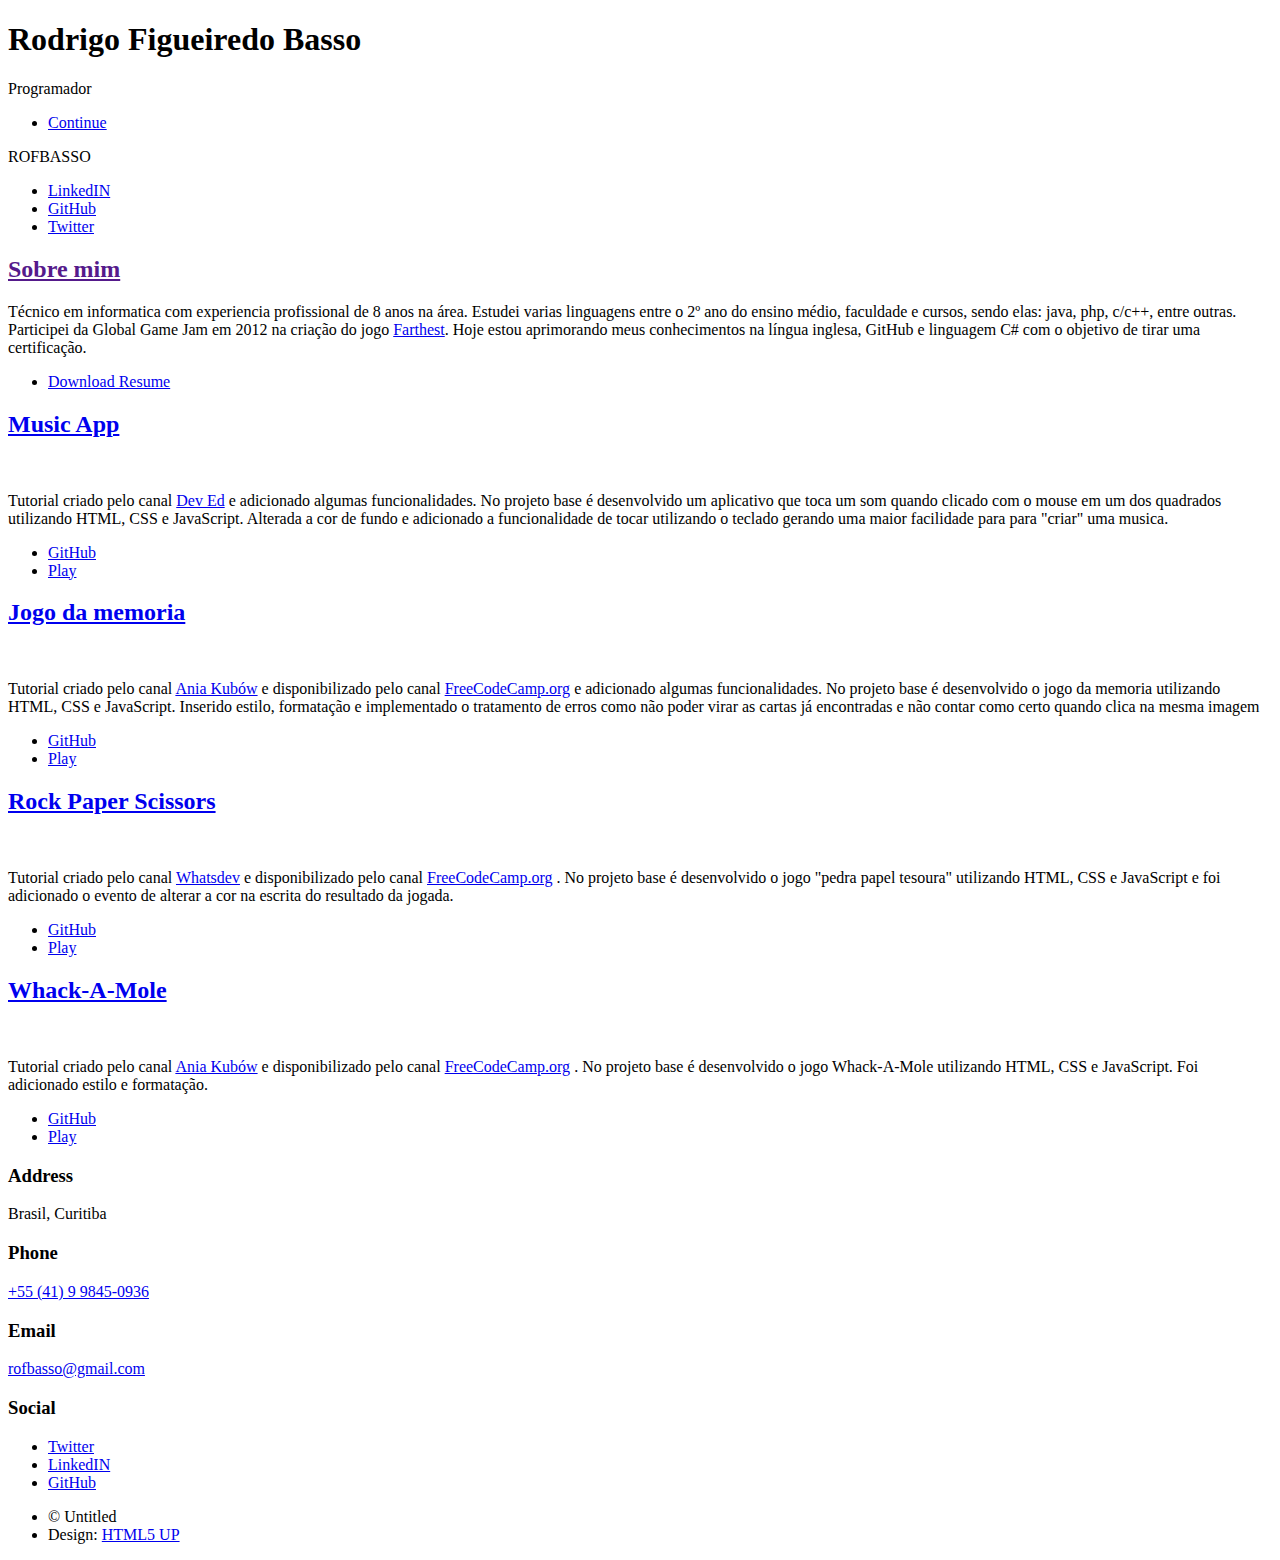
==== index.html @ c05821d5 "Add files via upload" ====
<!DOCTYPE html>
<!--
	Massively by HTML5 UP
	html5up.net | @ajlkn
	Free for personal and commercial use under the CCA 3.0 license (html5up.net/license)
-->
<html>
  <head>
    <title>ROFBASSO Portfolio</title>
    <meta charset="utf-8" />
    <meta
      name="viewport"
      content="width=device-width, initial-scale=1, user-scalable=no"
    />
    <link rel="stylesheet" href="assets/css/main.css" />
    <noscript
      ><link rel="stylesheet" href="assets/css/noscript.css"
    /></noscript>
  </head>
  <body class="is-preload">
    <!-- Wrapper -->
    <div id="wrapper" class="fade-in">
      <!-- Intro -->
      <div id="intro">
        <h1>Rodrigo Figueiredo Basso</h1>
        <p>
          Programador
        </p>
        <ul class="actions">
          <li>
            <a
              href="#header"
              class="button icon solid solo fa-arrow-down scrolly"
              >Continue</a
            >
          </li>
        </ul>
      </div>

      <!-- Header -->
      <header id="header">
        <a class="logo">ROFBASSO</a>
      </header>

      <!-- Nav -->
      <nav id="nav">
        <ul class="icons">
          <li>
            <a
              href="https://www.linkedin.com/in/rofbasso/"
              class="icon brands fa-linkedin"
              target="_blank"
              ><span class="label">LinkedIN</span></a
            >
          </li>
          <li>
            <a
              href="https://www.github.com/rofbasso/"
              class="icon brands fa-github"
              target="_blank"
              ><span class="label">GitHub</span></a
            >
          </li>
          <li>
            <a
              href="https://twitter.com/rofbasso"
              class="icon brands fa-twitter"
              target="_blank"
              ><span class="label">Twitter</span></a
            >
          </li>
        </ul>
      </nav>

      <!-- Main -->
      <div id="main">
        <!-- Featured Post -->
        <article class="post featured">
          <header class="major">
            <h2>
              <a href="">Sobre mim</a>
            </h2>
            <p>
              Técnico em informatica com experiencia profissional de 8 anos na
              área. Estudei varias linguagens entre o 2º ano do ensino médio,
              faculdade e cursos, sendo elas: java, php, c/c++, entre outras.
              Participei da Global Game Jam em 2012 na criação do jogo
              <a
                href="http://archive.globalgamejam.org/2012/farthest"
                target="_blank"
                >Farthest</a
              >. Hoje estou aprimorando meus conhecimentos na língua inglesa,
              GitHub e linguagem C# com o objetivo de tirar uma certificação.
            </p>
            <ul class="actions special">
              <li>
                <a
                  href="/Rodrigo Figueiredo Basso.pdf"
                  class="button"
                  download=""
                  >Download Resume</a
                >
              </li>
            </ul>
          </header>
        </article>

        <!-- Posts -->
        <section class="posts">
          <article>
            <header>
              <h2>
                <a href="#">Music App</a>
              </h2>
            </header>
            <a
              href="projects/Music App/index.html"
              target="_blank"
              class="image fit"
              ><img src="images/MusicApp.JPG" alt=""
            /></a>
            <p>
              Tutorial criado pelo canal
              <a
                href="https://www.youtube.com/channel/UClb90NQQcskPUGDIXsQEz5Q"
                target="_blank"
                >Dev Ed</a
              >
              e adicionado algumas funcionalidades. No projeto base é
              desenvolvido um aplicativo que toca um som quando clicado com o
              mouse em um dos quadrados utilizando HTML, CSS e JavaScript.
              Alterada a cor de fundo e adicionado a funcionalidade de tocar
              utilizando o teclado gerando uma maior facilidade para para
              "criar" uma musica.
            </p>
            <ul class="actions special">
              <li>
                <a
                  href="https://github.com/rofbasso/Portfolio/tree/master/Music%20App"
                  class="button"
                  target="_blank"
                  >GitHub</a
                >
              </li>
              <li>
                <a
                  href="projects/Music App/index.html"
                  class="button"
                  target="_blank"
                  >Play</a
                >
              </li>
            </ul>
          </article>
          <article>
            <header>
              <h2>
                <a href="#">Jogo da memoria</a>
              </h2>
            </header>
            <a
              href="projects/Jogo da memoria/index.html"
              target="_blank"
              class="image fit"
              ><img src="images/JogoDaMemoria.JPG" alt=""
            /></a>
            <p>
              Tutorial criado pelo canal
              <a
                href="https://www.youtube.com/channel/UC5DNytAJ6_FISueUfzZCVsw"
                target="_blank"
                >Ania Kubów</a
              >
              e disponibilizado pelo canal
              <a
                href="https://www.youtube.com/channel/UC8butISFwT-Wl7EV0hUK0BQ"
                target="_blank"
                >FreeCodeCamp.org</a
              >
              e adicionado algumas funcionalidades. No projeto base é
              desenvolvido o jogo da memoria utilizando HTML, CSS e JavaScript.
              Inserido estilo, formatação e implementado o tratamento de erros
              como não poder virar as cartas já encontradas e não contar como
              certo quando clica na mesma imagem
            </p>
            <ul class="actions special">
              <li>
                <a
                  href="https://github.com/rofbasso/Portfolio/tree/master/Jogo%20da%20memoria"
                  class="button"
                  >GitHub</a
                >
              </li>
              <li>
                <a
                  href="projects/Jogo da memoria/index.html"
                  class="button"
                  target="_blank"
                  >Play</a
                >
              </li>
            </ul>
          </article>
          <article>
            <header>
              <h2>
                <a href="#">Rock Paper Scissors</a>
              </h2>
            </header>
            <a
              href="projects/Rock Paper Scissors/index.html"
              target="_blank"
              class="image fit"
              ><img src="images/RockPaperScissors.JPG" alt=""
            /></a>
            <p>
              Tutorial criado pelo canal
              <a
                href="https://www.youtube.com/channel/UC0tRdbXVDbhaRvZPKsRgmxg"
                target="_blank"
                >Whatsdev</a
              >
              e disponibilizado pelo canal
              <a
                href="https://www.youtube.com/channel/UC8butISFwT-Wl7EV0hUK0BQ"
                target="_blank"
                >FreeCodeCamp.org</a
              >
              . No projeto base é desenvolvido o jogo "pedra papel tesoura"
              utilizando HTML, CSS e JavaScript e foi adicionado o evento de
              alterar a cor na escrita do resultado da jogada.
            </p>
            <ul class="actions special">
              <li>
                <a
                  href="https://github.com/rofbasso/Portfolio/tree/master/Jogo%20da%20memoria"
                  class="button"
                  target="_blank"
                  >GitHub</a
                >
              </li>
              <li>
                <a
                  href="projects/Rock Paper Scissors/index.html"
                  class="button"
                  target="_blank"
                  >Play</a
                >
              </li>
            </ul>
          </article>

          <article>
            <header>
              <h2>
                <a href="#">Whack-A-Mole</a>
              </h2>
            </header>
            <a
              href="projects/Whack-A-Mole/index.html"
              target="_blank"
              class="image fit"
              ><img src="images/WhackAMole.JPG" alt=""
            /></a>
            <p>
              Tutorial criado pelo canal
              <a
                href="https://www.youtube.com/channel/UC5DNytAJ6_FISueUfzZCVsw"
                target="_blank"
                >Ania Kubów</a
              >
              e disponibilizado pelo canal
              <a
                href="https://www.youtube.com/channel/UC8butISFwT-Wl7EV0hUK0BQ"
                target="_blank"
                >FreeCodeCamp.org</a
              >
              . No projeto base é desenvolvido o jogo Whack-A-Mole utilizando
              HTML, CSS e JavaScript. Foi adicionado estilo e formatação.
            </p>
            <ul class="actions special">
              <li>
                <a
                  href="https://github.com/rofbasso/Portfolio/tree/master/Whack-A-Mole"
                  class="button"
                  >GitHub</a
                >
              </li>
              <li>
                <a
                  href="projects/Whack-A-Mole/index.html"
                  class="button"
                  target="_blank"
                  >Play</a
                >
              </li>
            </ul>
          </article>
        </section>
      </div>

      <!-- Footer -->
      <footer id="footer">
        <section class="split contact">
          <section class="alt">
            <h3>Address</h3>
            <p>
              Brasil, Curitiba
            </p>
          </section>
          <section>
            <h3>Phone</h3>
            <p><a href="#">+55 (41) 9 9845-0936</a></p>
          </section>
          <section>
            <h3>Email</h3>
            <p><a href="#">rofbasso@gmail.com</a></p>
          </section>
          <section>
            <h3>Social</h3>
            <ul class="icons alt">
              <li>
                <a
                  href="https://twitter.com/rofbasso"
                  class="icon brands alt fa-twitter"
                  target="_blank"
                  ><span class="label">Twitter</span></a
                >
              </li>
              <li>
                <a
                  href="https://www.linkedin.com/in/rofbasso/"
                  class="icon brands alt fa-linkedin"
                  target="_blank"
                  ><span class="label">LinkedIN</span></a
                >
              </li>
              <li>
                <a
                  href="https://www.github.com/rofbasso/"
                  class="icon brands alt fa-github"
                  target="_blank"
                  ><span class="label">GitHub</span></a
                >
              </li>
            </ul>
          </section>
        </section>
      </footer>

      <!-- Copyright -->
      <div id="copyright">
        <ul>
          <li>&copy; Untitled</li>
          <li>Design: <a href="https://html5up.net">HTML5 UP</a></li>
        </ul>
      </div>
    </div>

    <!-- Scripts -->
    <script src="assets/js/jquery.min.js"></script>
    <script src="assets/js/jquery.scrollex.min.js"></script>
    <script src="assets/js/jquery.scrolly.min.js"></script>
    <script src="assets/js/browser.min.js"></script>
    <script src="assets/js/breakpoints.min.js"></script>
    <script src="assets/js/util.js"></script>
    <script src="assets/js/main.js"></script>
  </body>
</html>
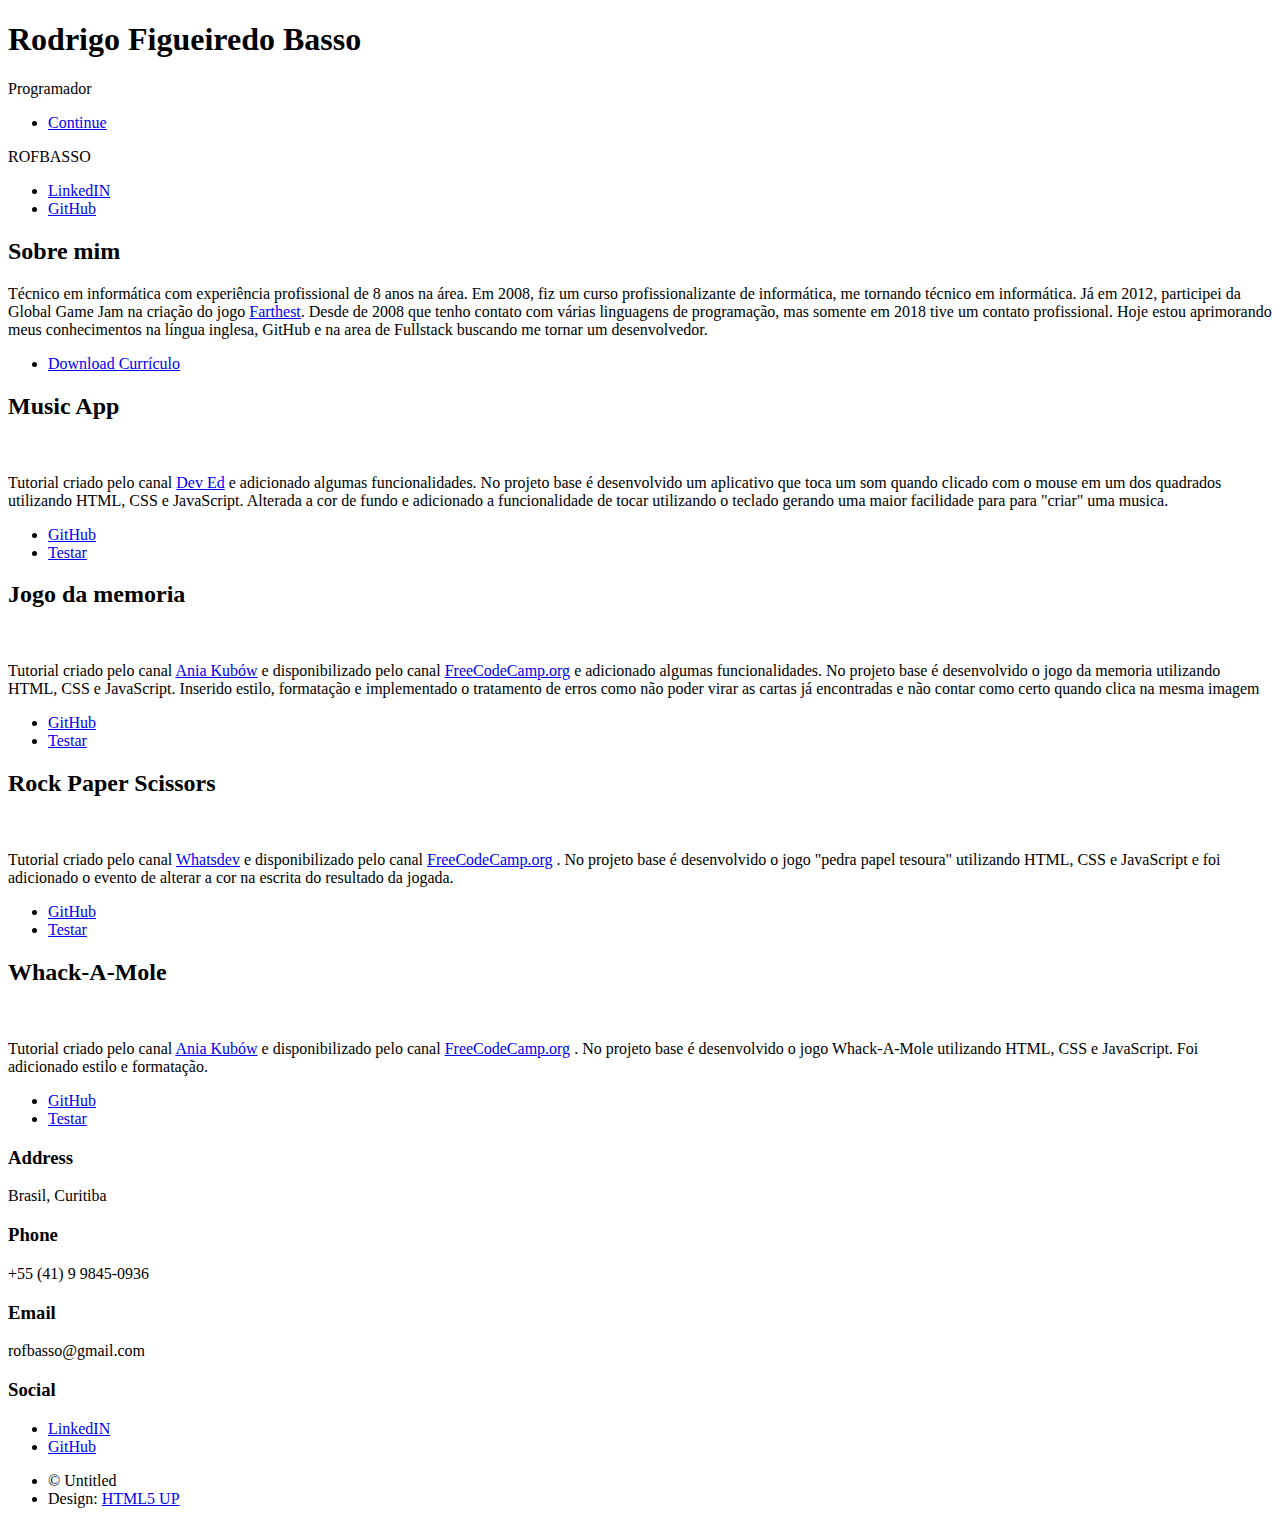
==== commit 3c957c20: "Add files via upload" ====
--- a/index.html
+++ b/index.html
@@ -61,14 +61,6 @@
               ><span class="label">GitHub</span></a
             >
           </li>
-          <li>
-            <a
-              href="https://twitter.com/rofbasso"
-              class="icon brands fa-twitter"
-              target="_blank"
-              ><span class="label">Twitter</span></a
-            >
-          </li>
         </ul>
       </nav>
 
@@ -78,19 +70,21 @@
         <article class="post featured">
           <header class="major">
             <h2>
-              <a href="">Sobre mim</a>
+              <a>Sobre mim</a>
             </h2>
             <p>
-              Técnico em informatica com experiencia profissional de 8 anos na
-              área. Estudei varias linguagens entre o 2º ano do ensino médio,
-              faculdade e cursos, sendo elas: java, php, c/c++, entre outras.
-              Participei da Global Game Jam em 2012 na criação do jogo
+              Técnico em informática com experiência profissional de 8 anos na
+              área. Em 2008, fiz um curso profissionalizante de informática, me
+              tornando técnico em informática. Já em 2012, participei da Global
+              Game Jam na criação do jogo
               <a
                 href="http://archive.globalgamejam.org/2012/farthest"
                 target="_blank"
                 >Farthest</a
-              >. Hoje estou aprimorando meus conhecimentos na língua inglesa,
-              GitHub e linguagem C# com o objetivo de tirar uma certificação.
+              >. Desde de 2008 que tenho contato com várias linguagens de
+              programação, mas somente em 2018 tive um contato profissional.
+              Hoje estou aprimorando meus conhecimentos na língua inglesa,
+              GitHub e na area de Fullstack buscando me tornar um desenvolvedor.
             </p>
             <ul class="actions special">
               <li>
@@ -98,7 +92,7 @@
                   href="/Rodrigo Figueiredo Basso.pdf"
                   class="button"
                   download=""
-                  >Download Resume</a
+                  >Download Currículo</a
                 >
               </li>
             </ul>
@@ -110,7 +104,7 @@
           <article>
             <header>
               <h2>
-                <a href="#">Music App</a>
+                <a>Music App</a>
               </h2>
             </header>
             <a
@@ -147,7 +141,7 @@
                   href="projects/Music App/index.html"
                   class="button"
                   target="_blank"
-                  >Play</a
+                  >Testar</a
                 >
               </li>
             </ul>
@@ -155,7 +149,7 @@
           <article>
             <header>
               <h2>
-                <a href="#">Jogo da memoria</a>
+                <a>Jogo da memoria</a>
               </h2>
             </header>
             <a
@@ -196,7 +190,7 @@
                   href="projects/Jogo da memoria/index.html"
                   class="button"
                   target="_blank"
-                  >Play</a
+                  >Testar</a
                 >
               </li>
             </ul>
@@ -204,7 +198,7 @@
           <article>
             <header>
               <h2>
-                <a href="#">Rock Paper Scissors</a>
+                <a>Rock Paper Scissors</a>
               </h2>
             </header>
             <a
@@ -244,7 +238,7 @@
                   href="projects/Rock Paper Scissors/index.html"
                   class="button"
                   target="_blank"
-                  >Play</a
+                  >Testar</a
                 >
               </li>
             </ul>
@@ -253,7 +247,7 @@
           <article>
             <header>
               <h2>
-                <a href="#">Whack-A-Mole</a>
+                <a>Whack-A-Mole</a>
               </h2>
             </header>
             <a
@@ -291,7 +285,7 @@
                   href="projects/Whack-A-Mole/index.html"
                   class="button"
                   target="_blank"
-                  >Play</a
+                  >Testar</a
                 >
               </li>
             </ul>
@@ -310,23 +304,15 @@
           </section>
           <section>
             <h3>Phone</h3>
-            <p><a href="#">+55 (41) 9 9845-0936</a></p>
+            <p><a>+55 (41) 9 9845-0936</a></p>
           </section>
           <section>
             <h3>Email</h3>
-            <p><a href="#">rofbasso@gmail.com</a></p>
+            <p><a>rofbasso@gmail.com</a></p>
           </section>
           <section>
             <h3>Social</h3>
             <ul class="icons alt">
-              <li>
-                <a
-                  href="https://twitter.com/rofbasso"
-                  class="icon brands alt fa-twitter"
-                  target="_blank"
-                  ><span class="label">Twitter</span></a
-                >
-              </li>
               <li>
                 <a
                   href="https://www.linkedin.com/in/rofbasso/"
